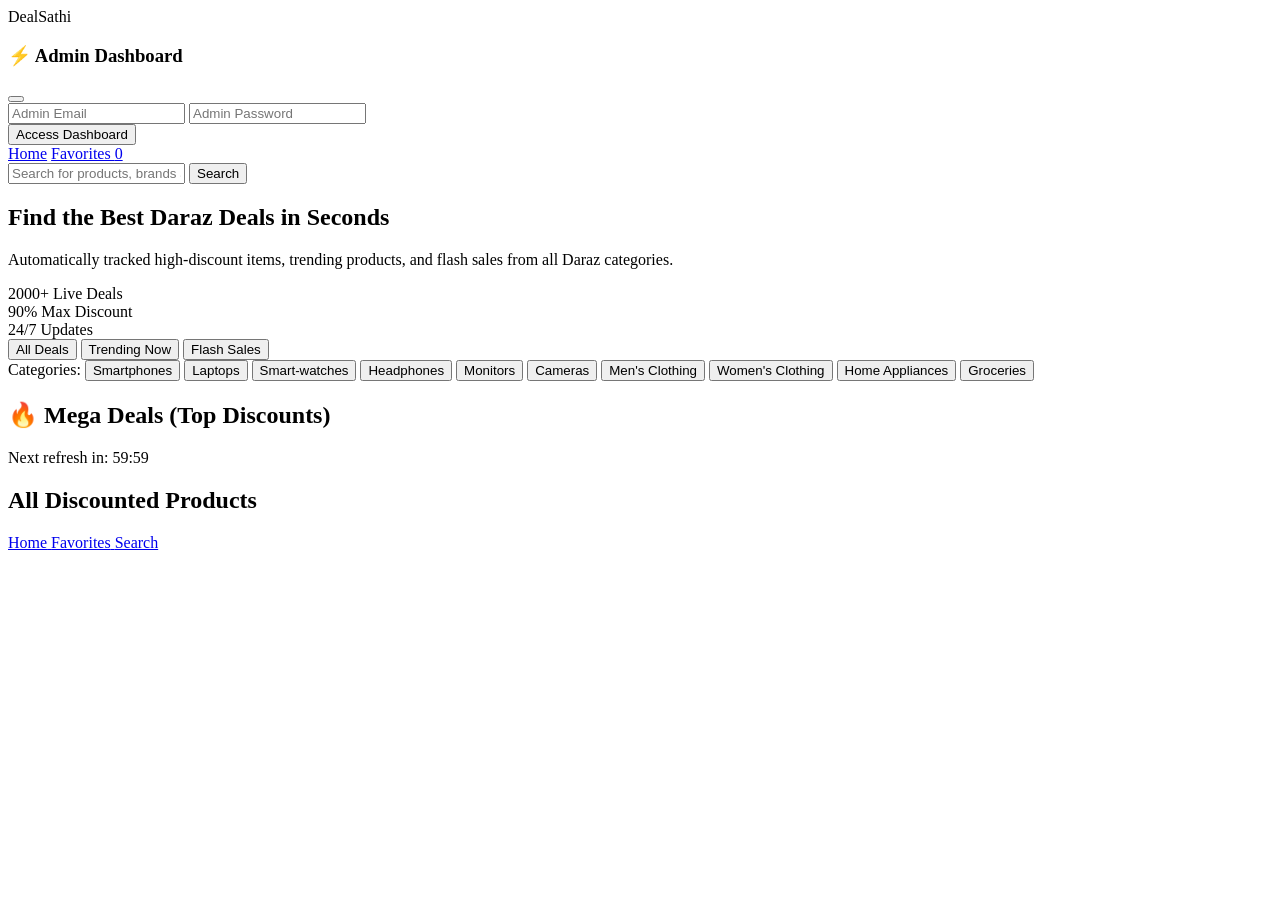
==== darze/templates/index.html @ 1c1bbe69 "Add files via upload update" ====
<!DOCTYPE html>
<html lang="en">
<head>
    <meta charset="UTF-8">
    <meta name="viewport" content="width=device-width, initial-scale=1.0">
    <title>DealSathi | Premium Daraz Deals</title>
    <link rel="preconnect" href="https://fonts.googleapis.com">
    <link rel="preconnect" href="https://fonts.gstatic.com" crossorigin>
    <link href="https://fonts.googleapis.com/css2?family=Inter:wght@400;600;700;800&display=swap" rel="stylesheet">
    <link rel="stylesheet" href="/static/style.css?v=1.1">
</head>
<body>
    <header>
        <div class="logo" onclick="handleLogoClick()">DealSathi</div>
        
        <!-- Secret API Key Modal -->
        <div id="apiModal" class="modal">
            <div class="modal-content modal-wide">
                <div class="modal-header">
                    <h3>⚡ Admin Dashboard</h3>
                    <button onclick="closeModal()" class="modal-close-btn"><i class="fas fa-times"></i></button>
                </div>
                <div class="modal-auth-section" id="modalAuthSection">
                    <input type="email" id="adminEmail" placeholder="Admin Email">
                    <input type="password" id="adminPass" placeholder="Admin Password">
                    <div class="modal-actions">
                        <button onclick="generateKey()"><i class="fas fa-key"></i> Access Dashboard</button>
                    </div>
                    <div id="apiKeyResult" class="key-result"></div>
                </div>
                <div id="revenueDashboard" class="revenue-dashboard" style="display:none;">
                    <div class="rev-api-key-row">
                        <span id="revApiKeyDisplay" class="rev-key-text"></span>
                        <button onclick="regenKey()" class="rev-regen-btn"><i class="fas fa-sync"></i> Regen Key</button>
                    </div>
                    <div class="rev-stats-grid">
                        <div class="rev-stat-card rev-highlight">
                            <i class="fas fa-money-bill-wave"></i>
                            <div class="rev-stat-val" id="revEarnings">Rs. 0</div>
                            <div class="rev-stat-label">Est. Revenue (5%)</div>
                        </div>
                        <div class="rev-stat-card">
                            <i class="fas fa-mouse-pointer"></i>
                            <div class="rev-stat-val" id="revTotalClicks">0</div>
                            <div class="rev-stat-label">Total Clicks</div>
                        </div>
                        <div class="rev-stat-card">
                            <i class="fas fa-calendar-day"></i>
                            <div class="rev-stat-val" id="revTodayClicks">0</div>
                            <div class="rev-stat-label">Today's Clicks</div>
                        </div>
                        <div class="rev-stat-card">
                            <i class="fas fa-calendar-week"></i>
                            <div class="rev-stat-val" id="revWeekClicks">0</div>
                            <div class="rev-stat-label">This Week</div>
                        </div>
                        <div class="rev-stat-card">
                            <i class="fas fa-box-open"></i>
                            <div class="rev-stat-val" id="revTotalProducts">0</div>
                            <div class="rev-stat-label">Total Products</div>
                        </div>
                    </div>
                    <div class="rev-section">
                        <h4><i class="fas fa-fire"></i> Top Clicked Products</h4>
                        <div id="revTopProducts" class="rev-product-list"></div>
                    </div>
                    <div class="rev-section">
                        <h4><i class="fas fa-chart-bar"></i> Category Performance</h4>
                        <div id="revCategories" class="rev-cat-list"></div>
                    </div>
                </div>
            </div>
        </div>
        <nav class="top-nav">
            <a href="/" class="nav-link active"><i class="fas fa-home"></i> Home</a>
            <a href="/favorites" class="nav-link"><i class="fas fa-heart"></i> Favorites <span id="fav-count" class="count-badge">0</span></a>
        </nav>
        <div class="search-bar">
            <input type="text" id="searchInput" placeholder="Search for products, brands and more...">
            <button onclick="searchProducts()"><i class="fas fa-search"></i> Search</button>
        </div>
    </header>

    <section class="hero-section">
        <div class="hero-content">
            <h2>Find the Best Daraz Deals in Seconds</h2>
            <p>Automatically tracked high-discount items, trending products, and flash sales from all Daraz categories.</p>
            <div class="hero-stats">
                <div class="stat-item">
                    <span class="stat-value">2000+</span>
                    <span class="stat-label">Live Deals</span>
                </div>
                <div class="stat-item">
                    <span class="stat-value">90%</span>
                    <span class="stat-label">Max Discount</span>
                </div>
                <div class="stat-item">
                    <span class="stat-value">24/7</span>
                    <span class="stat-label">Updates</span>
                </div>
            </div>
        </div>
    </section>

    <div class="nav-section">
        <section class="filters">
            <button onclick="loadProducts()" class="active">All Deals</button>
            <button onclick="loadTrending()">Trending Now</button>
            <button onclick="loadFlashSale()">Flash Sales</button>
        </section>

        <section id="categories-container" class="categories-list">
            <span class="category-label">Categories:</span>
            <button onclick="loadByCategory('smartphones')">Smartphones</button>
            <button onclick="loadByCategory('laptops')">Laptops</button>
            <button onclick="loadByCategory('smart-watches')">Smart-watches</button>
            <button onclick="loadByCategory('headphones')">Headphones</button>
            <button onclick="loadByCategory('monitors')">Monitors</button>
            <button onclick="loadByCategory('cameras')">Cameras</button>
            <button onclick="loadByCategory('men-clothing')">Men's Clothing</button>
            <button onclick="loadByCategory('women-clothing')">Women's Clothing</button>
            <button onclick="loadByCategory('home-appliances')">Home Appliances</button>
            <button onclick="loadByCategory('groceries')">Groceries</button>
            <!-- Dynamic categories will also sync here -->
        </section>
    </div>

    <main>
        <section id="mega-deals-container" class="featured-section">
            <div class="section-header">
                <h2 class="section-title">🔥 Mega Deals (Top Discounts)</h2>
                <div id="countdown-timer" class="timer">Next refresh in: <span id="timer-display">59:59</span></div>
            </div>
            <div id="mega-deals-grid" class="mega-scroll">
                <!-- Top 12 mega deals will load here side-by-side -->
            </div>
        </section>

        <section id="products-container" class="grid-container">
            <h2 class="section-title" id="grid-title">All Discounted Products</h2>
            <!-- Products loaded via JS -->
        </section>
    </main>

    <div class="mobile-nav">
        <a href="/" class="mobile-nav-item active">
            <i class="fas fa-home"></i>
            <span>Home</span>
        </a>
        <a href="/favorites" class="mobile-nav-item">
            <i class="fas fa-heart"></i>
            <span>Favorites</span>
        </a>
        <a href="#" onclick="searchProducts()" class="mobile-nav-item">
            <i class="fas fa-search"></i>
            <span>Search</span>
        </a>
    </div>

    <script src="/static/app.js?v=1.1"></script>
</body>
</html>
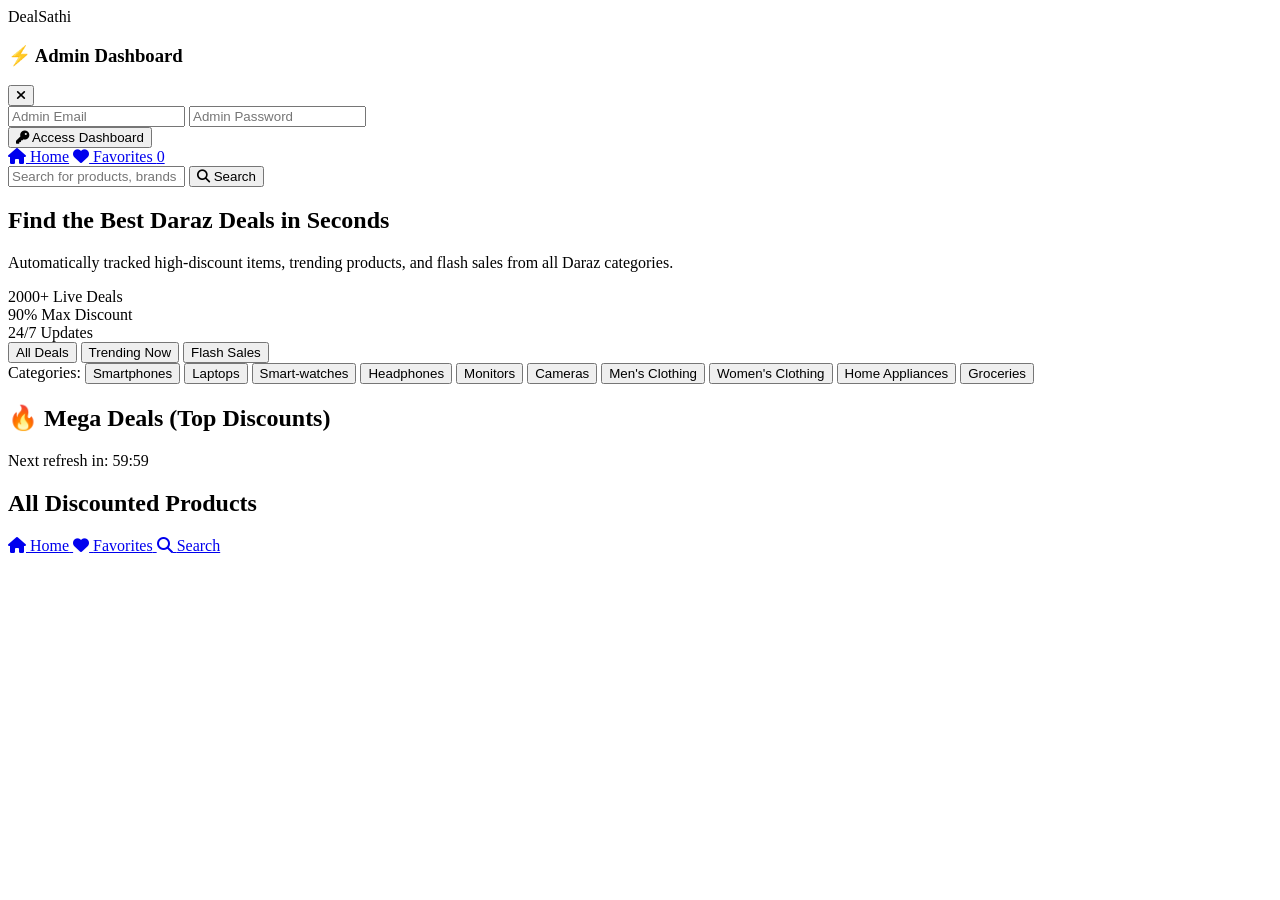
==== commit 7b1ffd97: "Add files via upload" ====
--- a/darze/templates/index.html
+++ b/darze/templates/index.html
@@ -7,7 +7,8 @@
     <link rel="preconnect" href="https://fonts.googleapis.com">
     <link rel="preconnect" href="https://fonts.gstatic.com" crossorigin>
     <link href="https://fonts.googleapis.com/css2?family=Inter:wght@400;600;700;800&display=swap" rel="stylesheet">
-    <link rel="stylesheet" href="/static/style.css?v=1.1">
+    <link rel="stylesheet" href="https://cdnjs.cloudflare.com/ajax/libs/font-awesome/6.5.0/css/all.min.css">
+    <link rel="stylesheet" href="/static/style.css?v=2.0">
 </head>
 <body>
     <header>
